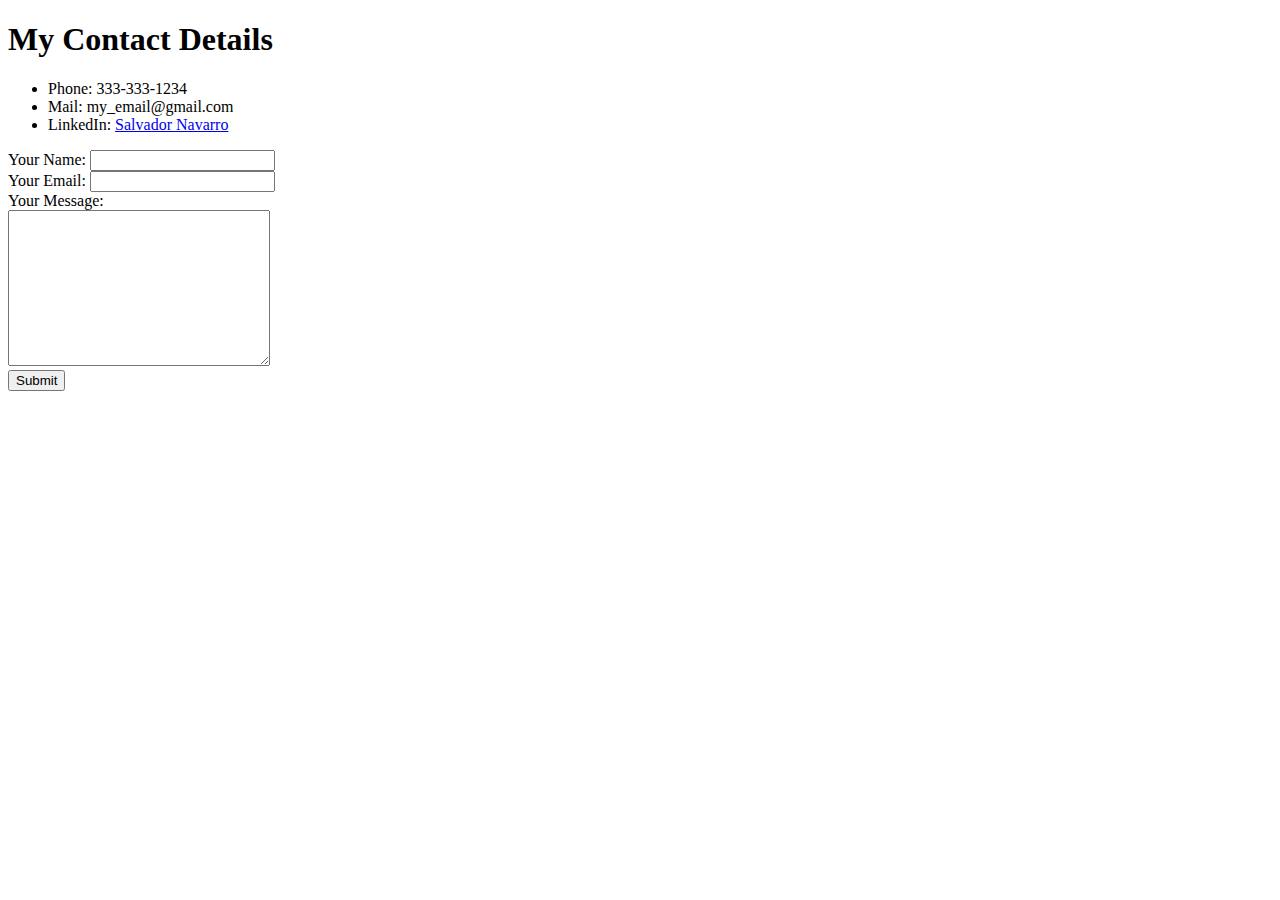
==== contact.html @ 99dfacc3 "first commit" ====
<!DOCTYPE html>
<html lang="en">
<head>
    <meta charset="UTF-8">
    <meta http-equiv="X-UA-Compatible" content="IE=edge">
    <meta name="viewport" content="width=device-width, initial-scale=1.0">
    <title>Getting in touch</title>
</head>
<body>
    <h1>My Contact Details</h1>
    <ul>
        <li>Phone: 333-333-1234</li>
        <li>Mail: my_email@gmail.com</li>
        <li>LinkedIn:
            <a href="https://www.linkedin.com/in/salvador-alejandro-navarro-71a71165/">Salvador Navarro</a>
        </li>
    </ul>

    <form action="mailto:navarrov.alex@gmail.com" method="post" enctype="text/plain">
        <label>Your Name:</label>
        <input type="text" name="" value="">
        <br>
        <label>Your Email:</label>
        <input type="email" id="email">
        <br>
        <label>Your Message:</label>
        <br>
        <textarea name="yourMessage" id="" cols="30" rows="10"></textarea>
        <br>
        <input type="submit" >

    </form>
</body>
</html>
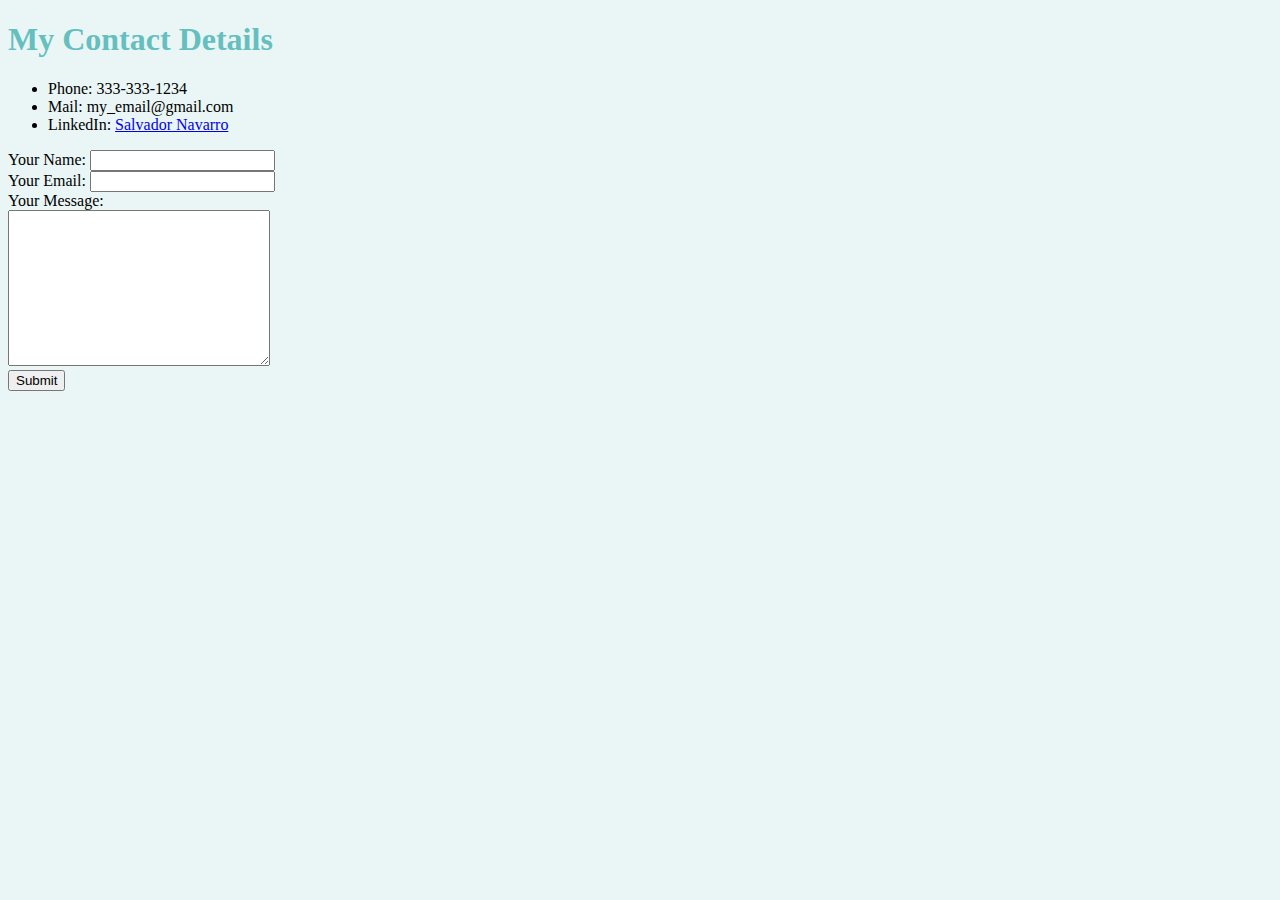
==== commit d1a5baa6: "added styles.css" ====
--- a/contact.html
+++ b/contact.html
@@ -5,6 +5,7 @@
     <meta http-equiv="X-UA-Compatible" content="IE=edge">
     <meta name="viewport" content="width=device-width, initial-scale=1.0">
     <title>Getting in touch</title>
+    <link rel="stylesheet" href="./css/styles.css">
 </head>
 <body>
     <h1>My Contact Details</h1>
--- a/css/styles.css
+++ b/css/styles.css
@@ -0,0 +1,14 @@
+body{
+    background-color: #eaf6f6;
+}
+
+hr{
+    border-style: none;
+    border-top-style: dotted;
+    border-color: gray;
+    border-width: 7.5px;
+    width: 5%;
+}
+h1, h3{
+    color: #66bfbf
+}